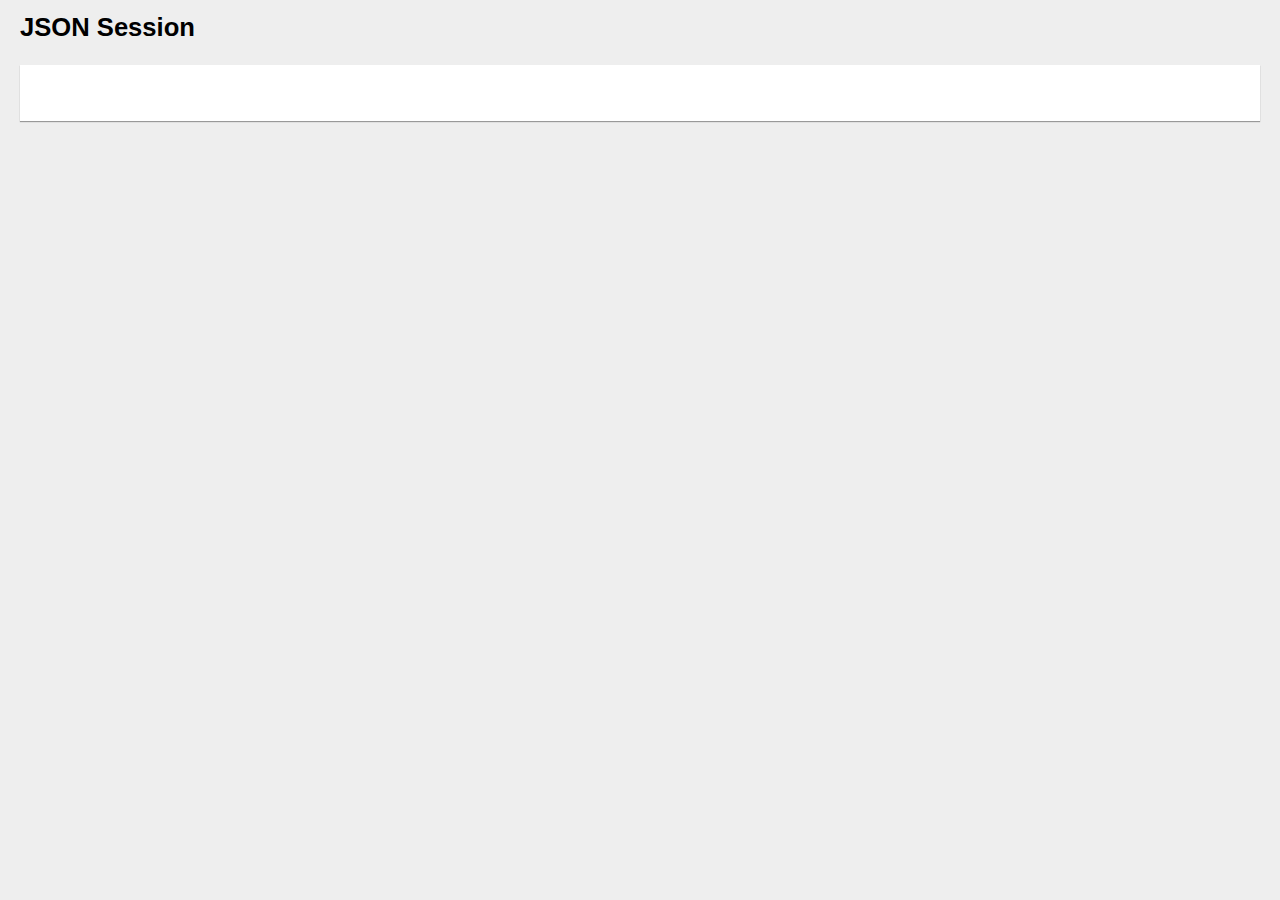
==== index.html @ 993d94dc "Update JSON-Doc.key, index.html" ====
<!DOCTYPE html>
<head>
<title>JSON Session</title>
<link rel="stylesheet" href="css/style.css">

</head>

<body>
	<div id="wrapper">
	 	<h1>JSON Session</h1>
		<div class="container">
			<h2 id="head"></h2>
			<div id="demo"></div>
		</div>
	</div>
</body>

<script>

//Sending Data

// var myObj = { "name":"testName", "age":28, "city":"testCity" };
// var myJSON = JSON.stringify(myObj);
// document.getElementById("head").innerHTML = "Sending Data";
// document.getElementById("demo").innerHTML = myJSON;
// console.log("myObj: "+typeof(myObj));
// console.log("myJSON: "+typeof(myJSON));


//Receiving Data

// var myJSON = '{ "name":"testName", "age":28, "city":"testCity" }';
// var myObj = JSON.parse(myJSON);
// document.getElementById("head").innerHTML = "Receiving Data";
// document.getElementById("demo").innerHTML = myObj.name+"<br>"+myObj.age+"<br>"+myObj.city;
// console.log("myJSON: "+typeof(myJSON));
// console.log("myObj: "+typeof(myObj));


//Storing data

// myObj = { "name":"testName", "age":28, "city":"testCity" };
// myJSON = JSON.stringify(myObj);
// localStorage.setItem("testJSON", myJSON);
// console.log("myObj: "+typeof(myObj));
// console.log("myJSON: "+typeof(myJSON));


//Retrieving data

// text = localStorage.getItem("testJSON");
// obj = JSON.parse(text);
// document.getElementById("head").innerHTML = "Retrieving data";
// document.getElementById("demo").innerHTML = obj.name+"<br>"+obj.age+"<br>"+obj.city; 
// console.log("text: "+typeof(text));
// console.log("obj: "+typeof(obj));


//Accessing Object Values

// myObj = { "name":"testName", "age":28, "car":null };
// x = myObj.name; 
// //(OR)
// x = myObj["name"];
// //Looping an Object
// myObj = { "name":"testName", "age":28, "car":null };
// document.getElementById("head").innerHTML = "Accessing Object Values";
// for (x in myObj) {
//     document.getElementById("demo").innerHTML += x+" — "+myObj[x]+"<br>";
// }


//Nested JSON Objects

// myObj = {
//     "name":"testName",
//     "age":30,
//     "vehicle": {
//         "vehicle1":"Car",
//         "vehicle2":"Bike"
//    }
//  }
// document.getElementById("head").innerHTML = "Nested JSON Objects";
// x = myObj.vehicle.vehicle2;
// //(OR)
// //x = myObj.vehicle["vehicle2"];
// document.getElementById("demo").innerHTML = x;


//Accessing Array Values

// myObj = { "name":"testName",
//     "age":30,
//     "vehicle": [ "Car", "Bike" ]
// }
//  x = myObj.vehicle[0];
// document.getElementById("head").innerHTML = "Accessing Array Values";
// document.getElementById("demo").innerHTML = x;


//Looping Through an Array

// myObj = { "name":"testName",
//     "age":30,
//     "vehicle": [ "Car", "Bike" ]
// }
// document.getElementById("head").innerHTML = "Looping Through an Array";
// for (i in myObj.vehicle) {
//     document.getElementById("demo").innerHTML  += myObj.vehicle[i]+"<br>";
// }
//(OR)
// document.getElementById("head").innerHTML = "Looping Through an Array";
// for (i = 0; i < myObj.vehicle.length; i++) {
//     document.getElementById("demo").innerHTML  += myObj.vehicle[i]+"<br>";
// }


</script>

</html>
---- css/style.css ----
body{
    font-family: arial; 
    font-size: 80%; 
    line-height: 1.2em; 
    width: 100%; 
    margin: 0; 
    background: #eee;
}
#wrapper {
    margin: 20px;
}

.container {
    margin: 30px 0;
    background: white;
    padding: 20px;
    clear: both;
    box-shadow: 0px 1px 1px #999;
}
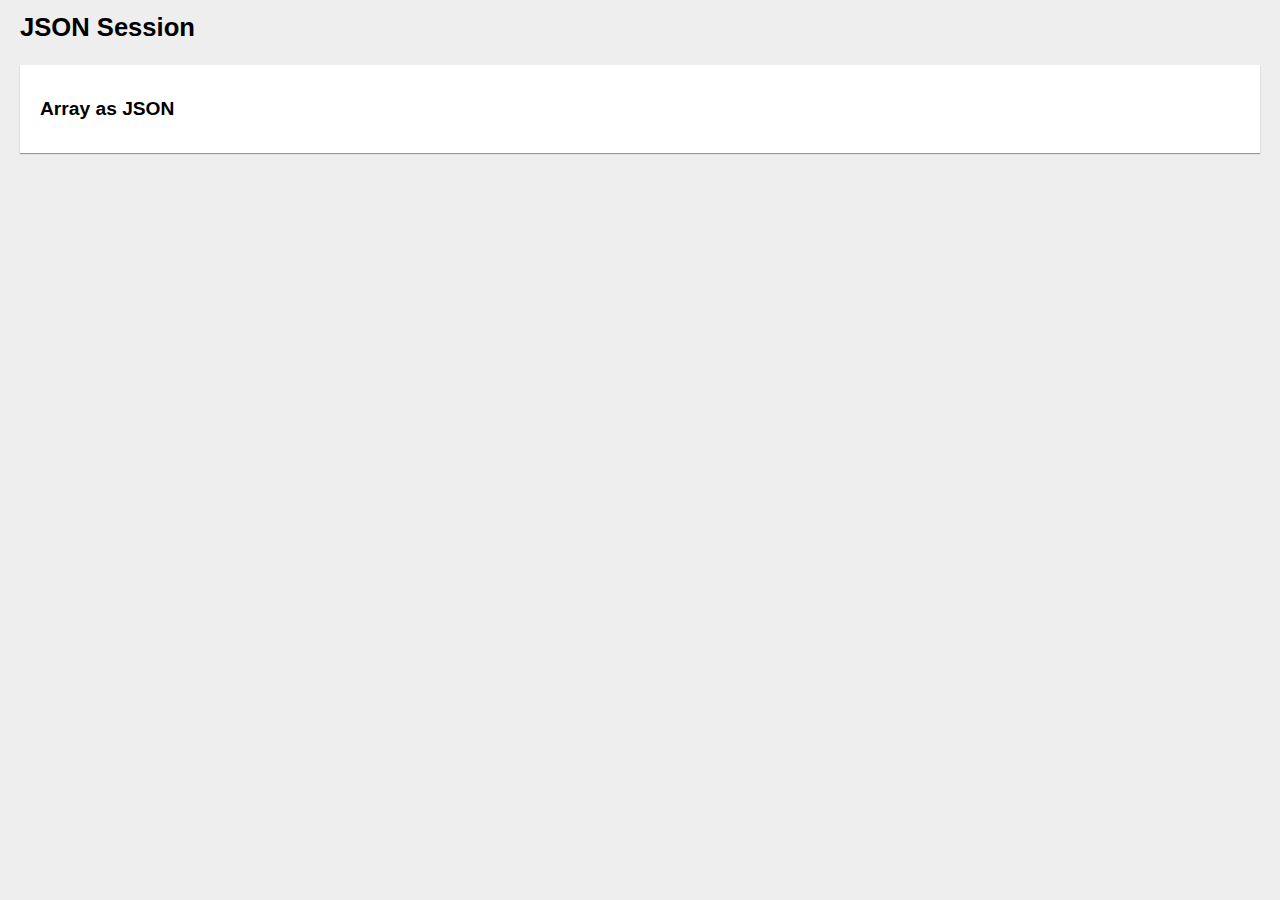
==== commit 6ae76bd7: "Update files" ====
--- a/index.html
+++ b/index.html
@@ -115,6 +115,99 @@
 // }
 
 
+//Nested Arrays in JSON Objects
+
+// myObj = {
+//     "name":"testName",
+//     "age":30,
+//     "cars": [
+//         { "name":"Ford", "models":[ "Fiesta", "Focus", "Mustang" ] },
+//         { "name":"BMW", "models":[ "320", "X3", "X5" ] },
+//         { "name":"Fiat", "models":[ "500", "Panda" ] }
+//     ]
+//  }
+//  document.getElementById("head").innerHTML = "Nested Arrays in JSON Objects";
+// for (i in myObj.cars) {
+//     document.getElementById("demo").innerHTML += "<h1>" + myObj.cars[i].name + "</h1>";
+//     for (j in myObj.cars[i].models) {
+//         document.getElementById("demo").innerHTML += "<li>"+myObj.cars[i].models[j]+"</li>";
+//     }
+// }
+
+
+//Modify Array Values
+
+// myObj = {
+//     "name":"testName",
+//     "age":30,
+//     "cars": [
+//         { "name":"Ford", "models":[ "Fiesta", "Focus", "Mustang" ] },
+//         { "name":"BMW", "models":[ "320", "X3", "X5" ] },
+//         { "name":"Fiat", "models":[ "500", "Panda" ] }
+//     ]
+//  }
+// myObj.cars[1]["name"] = "Mercedes";
+// myObj.cars[1]["models"] = ["Benz SLS AMG","Benz CLA-Class"];
+// console.log(myObj);
+// document.getElementById("head").innerHTML = "Nested Arrays in JSON Objects";
+// document.getElementById("demo").innerHTML = JSON.stringify(myObj);
+
+
+//Delete Array Items
+
+// myObj = {
+//     "name":"testName",
+//     "age":30,
+//     "cars": [
+//         { "name":"Ford", "models":[ "Fiesta", "Focus", "Mustang" ] },
+//         { "name":"BMW", "models":[ "320", "X3", "X5" ] },
+//         { "name":"Fiat", "models":[ "500", "Panda" ] }
+//     ]
+//  }
+// delete myObj.cars[1];
+// console.log(myObj);
+// document.getElementById("head").innerHTML = "Delete Array Items";
+// document.getElementById("demo").innerHTML = JSON.stringify(myObj);
+
+
+//Parsing JSON
+ 
+// var obj = JSON.parse('{ "name":"testName", "age":28, "city":"testCity"}');
+// document.getElementById("head").innerHTML = "Parsing JSON";
+// document.getElementById("demo").innerHTML = obj.name + ", " + obj.age;
+
+
+//JSON From the Server
+ 
+// var xmlhttp = new XMLHttpRequest();
+// document.getElementById("head").innerHTML = "JSON From the Server";
+// xmlhttp.onreadystatechange = function() {
+//     if (this.readyState == 4 && this.status == 200) {
+//         myObj = JSON.parse(this.responseText);
+//         document.getElementById("demo").innerHTML = myObj.name+"<br>"+myObj.age+"<br>";
+//         for (i in myObj.cars) {
+//     		document.getElementById("demo").innerHTML += myObj.cars[i].name;   	
+//         	document.getElementById("demo").innerHTML += "<li>"+myObj.cars[i].model+"</li>";
+// 		}
+//     }
+// };
+// xmlhttp.open("GET", "json/json_demo.txt", true);
+// xmlhttp.send();
+
+
+//Array as JSON
+
+var xmlhttp = new XMLHttpRequest();
+document.getElementById("head").innerHTML = "Array as JSON";
+xmlhttp.onreadystatechange = function() {
+    if (this.readyState == 4 && this.status == 200) {
+        myArr = JSON.parse(this.responseText);
+        document.getElementById("demo").innerHTML = myArr[0]+"<br>"+myArr[1];
+    }
+};
+xmlhttp.open("GET", "json/json_demo_array.txt", true);
+xmlhttp.send();
+
 </script>
 
 </html>--- a/css/style.css
+++ b/css/style.css
@@ -17,3 +17,8 @@
     clear: both;
     box-shadow: 0px 1px 1px #999;
 }
+
+li {
+    margin: 0;
+    padding: 5px 15px;
+}
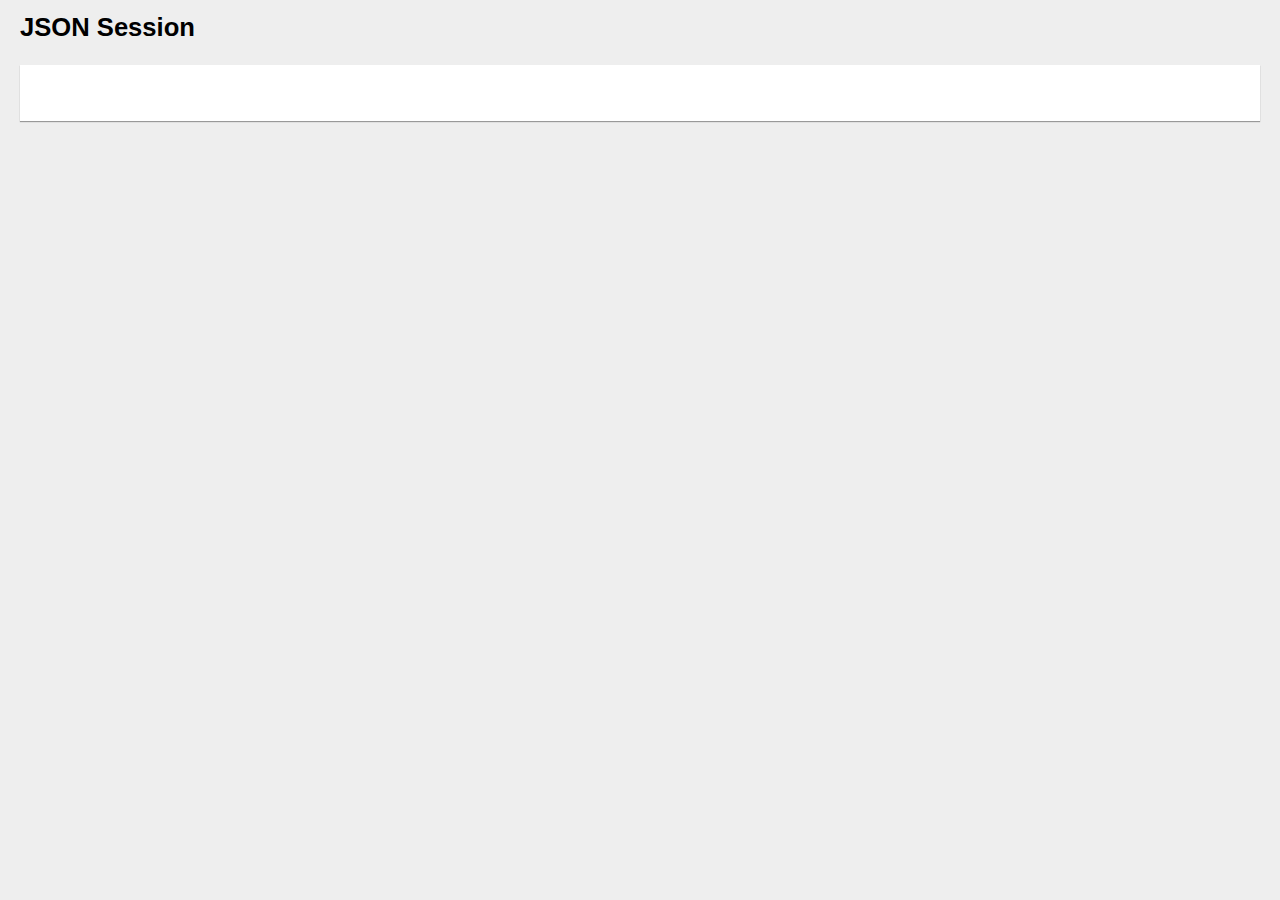
==== commit f94ea533: "Update files" ====
--- a/index.html
+++ b/index.html
@@ -172,9 +172,9 @@
 
 //Parsing JSON
  
-// var obj = JSON.parse('{ "name":"testName", "age":28, "city":"testCity"}');
+// var myObj = JSON.parse('{ "name":"testName", "age":28, "city":"testCity"}');
 // document.getElementById("head").innerHTML = "Parsing JSON";
-// document.getElementById("demo").innerHTML = obj.name + ", " + obj.age;
+// document.getElementById("demo").innerHTML = myObj.name + ", " + myObj.age;
 
 
 //JSON From the Server
@@ -197,16 +197,67 @@
 
 //Array as JSON
 
-var xmlhttp = new XMLHttpRequest();
-document.getElementById("head").innerHTML = "Array as JSON";
-xmlhttp.onreadystatechange = function() {
-    if (this.readyState == 4 && this.status == 200) {
-        myArr = JSON.parse(this.responseText);
-        document.getElementById("demo").innerHTML = myArr[0]+"<br>"+myArr[1];
-    }
-};
-xmlhttp.open("GET", "json/json_demo_array.txt", true);
-xmlhttp.send();
+// var xmlhttp = new XMLHttpRequest();
+// document.getElementById("head").innerHTML = "Array as JSON";
+// xmlhttp.onreadystatechange = function() {
+//     if (this.readyState == 4 && this.status == 200) {
+//         myArr = JSON.parse(this.responseText);
+//         document.getElementById("demo").innerHTML = myArr[0]+"<br>"+myArr[1];
+//     }
+// };
+// xmlhttp.open("GET", "json/json_demo_array.txt", true);
+// xmlhttp.send();
+
+
+//Stringify a JavaScript Object
+
+// var myObj = { "name":"testName", "age":30, "city":"testCity"};
+// var myJSON = JSON.stringify(myObj);
+// document.getElementById("head").innerHTML = "Stringify a JavaScript Object";
+// document.getElementById("demo").innerHTML = myJSON;
+// console.log("myObj: "+typeof(myObj));
+// console.log("myJSON: "+typeof(myJSON));
+
+
+//Stringify a JavaScript Array
+
+// var myArr = [ "Car", "Bike"];
+// var myJSON = JSON.stringify(myArr);
+// document.getElementById("head").innerHTML = "Stringify a JavaScript Array";
+// document.getElementById("demo").innerHTML = myJSON;
+// console.log("myArr: "+typeof(myArr));
+// console.log("myJSON: "+typeof(myJSON));
+
+
+//Stringify Dates
+
+// var myObj = { "name":"testName", "today":new Date(), "city":"testCity"};
+// var myJSON = JSON.stringify(myObj);
+// document.getElementById("head").innerHTML = "Stringify Dates";
+// document.getElementById("demo").innerHTML = myJSON;
+// console.log("myObj: "+typeof(myObj));
+// console.log("myJSON: "+typeof(myJSON));
+
+
+//Stringify Functions
+
+// var myObj = { "name":"testName", "age":function () {return 30;}, "city":"testCity"};
+// var myJSON = JSON.stringify(myObj);
+// document.getElementById("head").innerHTML = "Stringify Functions";
+// document.getElementById("demo").innerHTML = myJSON;
+// console.log("myObj: "+typeof(myObj));
+// console.log("myJSON: "+typeof(myJSON));
+
+// var myObj = { "name":"testName", "age":function () {return 30;}, "city":"testCity"};
+// myObj.age = myObj.age.toString();
+// var myJSON = JSON.stringify(myObj);
+// document.getElementById("head").innerHTML = "Stringify Functions";
+// document.getElementById("demo").innerHTML = myJSON;
+// console.log("myObj: "+typeof(myObj));
+// console.log("myJSON: "+typeof(myJSON));
+
+
+
 
 </script>
 
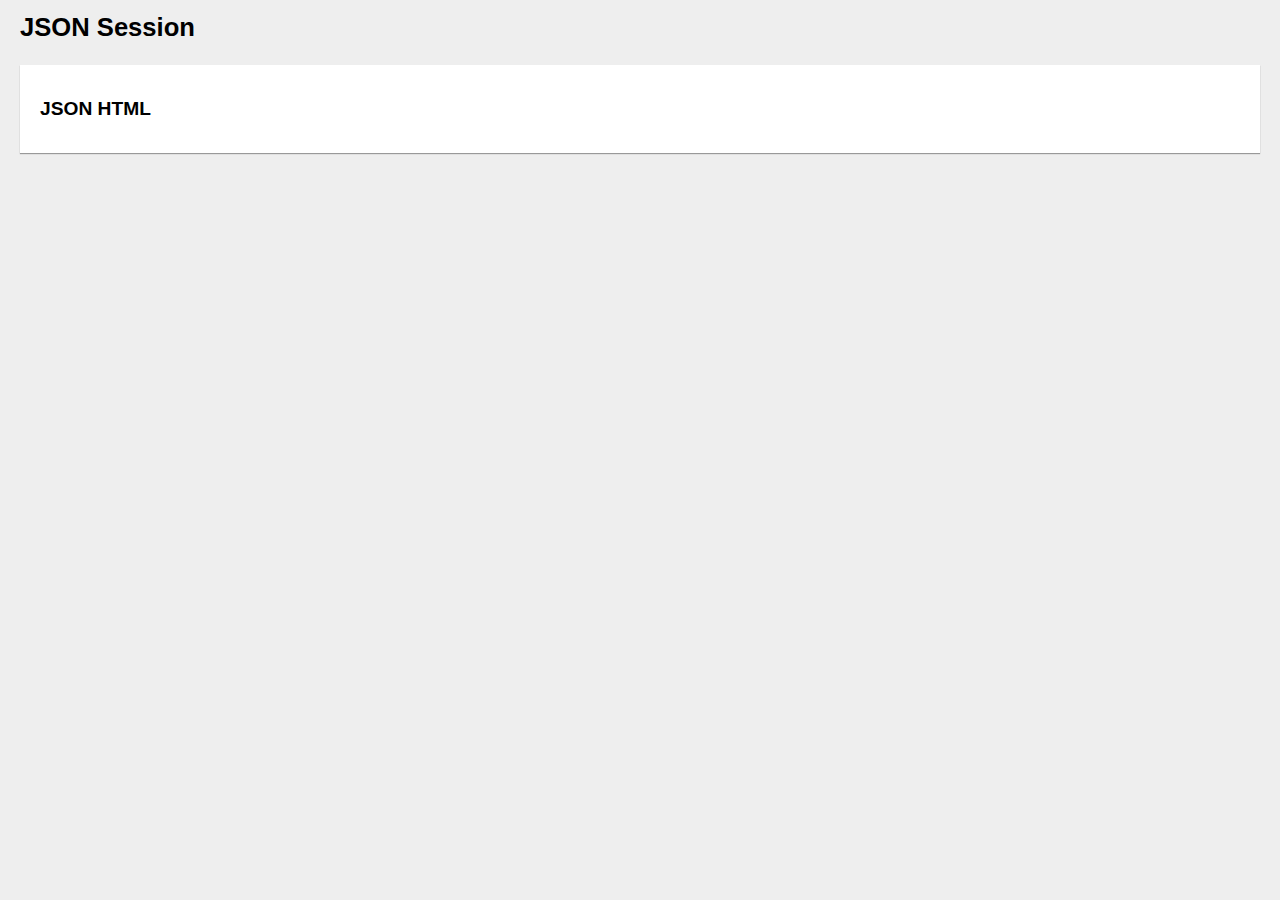
==== commit ad403c22: "Add and Update files" ====
--- a/index.html
+++ b/index.html
@@ -257,6 +257,27 @@
 // console.log("myJSON: "+typeof(myJSON));
 
 
+// JSON HTML
+
+var txt, x;
+xmlhttp = new XMLHttpRequest();
+document.getElementById("head").innerHTML = "JSON HTML ";
+xmlhttp.onreadystatechange = function() {
+    if (this.readyState == 4 && this.status == 200) {
+        myObj = JSON.parse(this.responseText);
+        txt = "<table>";
+        txt += "<tr><th>Color Name</th><th>Hex Color Code</th>th>RGB Color Code</th></tr>";
+        for (x in myObj) {
+            myObj[x].forEach(function(elem, index) {
+            	txt += "<tr><td style='color:"+elem.hexValue+"'>" + elem.colorName + "</td><td>" + elem.rgbValue + "</td><td>" + elem.hexValue + "</td></tr>";
+    		});
+        }
+        txt += "</table>"        
+        document.getElementById("demo").innerHTML = txt;
+    }
+};
+xmlhttp.open("GET", "json/json-html.txt", true);
+xmlhttp.send();
 
 
 </script>
--- a/css/style.css
+++ b/css/style.css
@@ -22,3 +22,31 @@
     margin: 0;
     padding: 5px 15px;
 }
+
+table {
+    border-collapse: collapse;
+    border-spacing: 0;
+    width: 100%;
+    display: table;
+}
+
+table tr:nth-child(odd) {
+    background-color: #fff;
+}
+
+table tr:nth-child(even) {
+    background-color: #f1f1f1;
+}
+
+table td {
+    width: 200px;
+    padding: 8px 8px;
+    display: table-cell;
+    text-align: left;
+    vertical-align: top;
+}
+
+table td::first-letter {
+    font-size: 200%;
+    color: #8A2BE2;
+}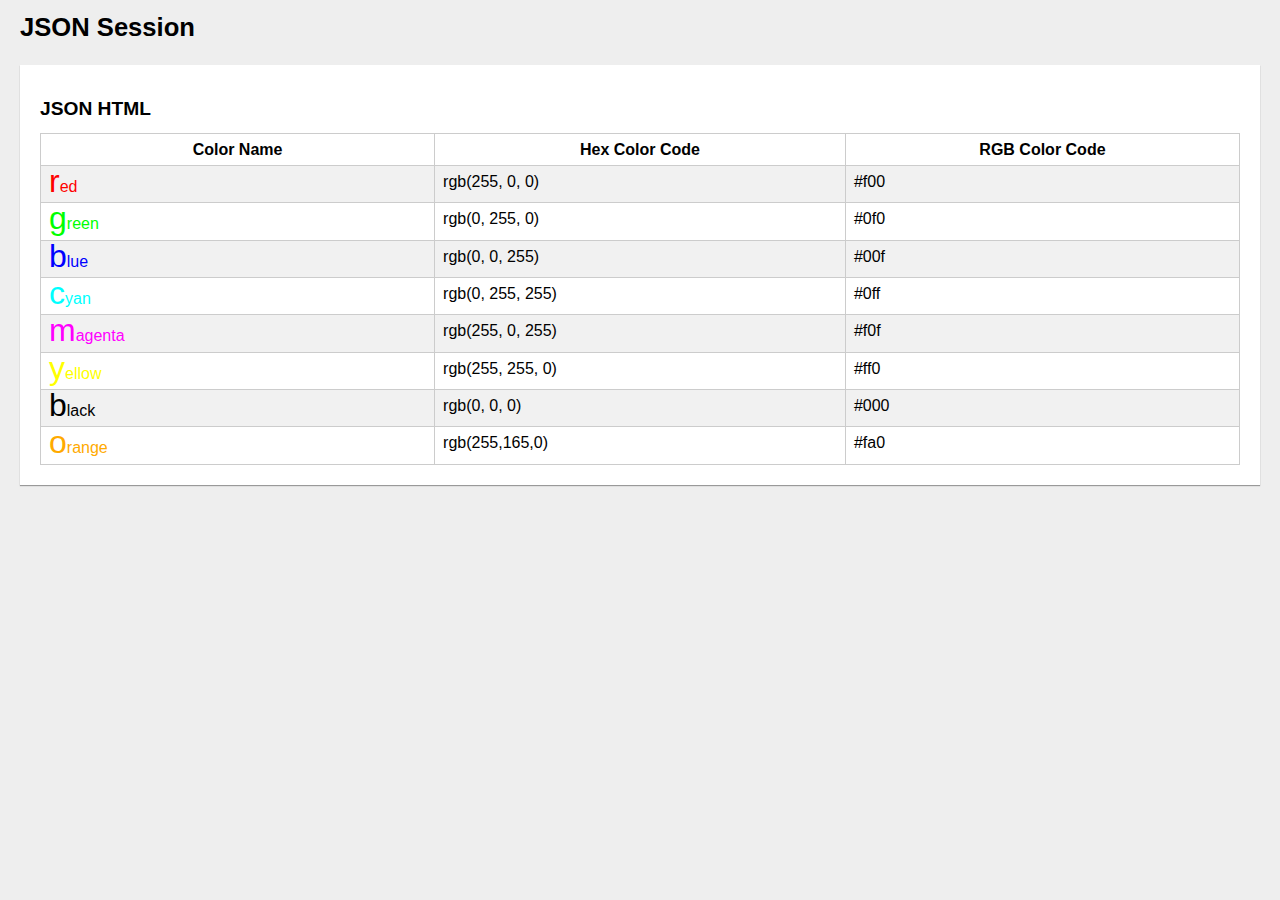
==== commit 758dc6de: "Add and Update files" ====
--- a/index.html
+++ b/index.html
@@ -257,7 +257,7 @@
 // console.log("myJSON: "+typeof(myJSON));
 
 
-// JSON HTML
+//JSON HTML
 
 var txt, x;
 xmlhttp = new XMLHttpRequest();
@@ -266,10 +266,10 @@
     if (this.readyState == 4 && this.status == 200) {
         myObj = JSON.parse(this.responseText);
         txt = "<table>";
-        txt += "<tr><th>Color Name</th><th>Hex Color Code</th>th>RGB Color Code</th></tr>";
+        txt += "<tr><th>Color Name</th><th>Hex Color Code</th><th>RGB Color Code</th></tr>";
         for (x in myObj) {
             myObj[x].forEach(function(elem, index) {
-            	txt += "<tr><td style='color:"+elem.hexValue+"'>" + elem.colorName + "</td><td>" + elem.rgbValue + "</td><td>" + elem.hexValue + "</td></tr>";
+            	txt += "<tr><td style='color:"+elem.hexValue+"' class='colorName'>" + elem.colorName + "</td><td>" + elem.rgbValue + "</td><td>" + elem.hexValue + "</td></tr>";
     		});
         }
         txt += "</table>"        
--- a/css/style.css
+++ b/css/style.css
@@ -24,6 +24,7 @@
 }
 
 table {
+    border: 1px solid #ccc;
     border-collapse: collapse;
     border-spacing: 0;
     width: 100%;
@@ -38,15 +39,28 @@
     background-color: #f1f1f1;
 }
 
+table th {
+    border: solid 1px #ccc;
+    font-size: 16px;
+    width: 100px;
+    padding: 8px 8px;
+    display: table-cell;
+}
+
 table td {
-    width: 200px;
+    border: solid 1px #ccc;
+    font-size: 16px;
     padding: 8px 8px;
     display: table-cell;
     text-align: left;
     vertical-align: top;
 }
 
-table td::first-letter {
+table td.colorName::first-letter {
     font-size: 200%;
-    color: #8A2BE2;
-}+}
+
+table#user-table td {
+    font-size: 13px;
+}
+ 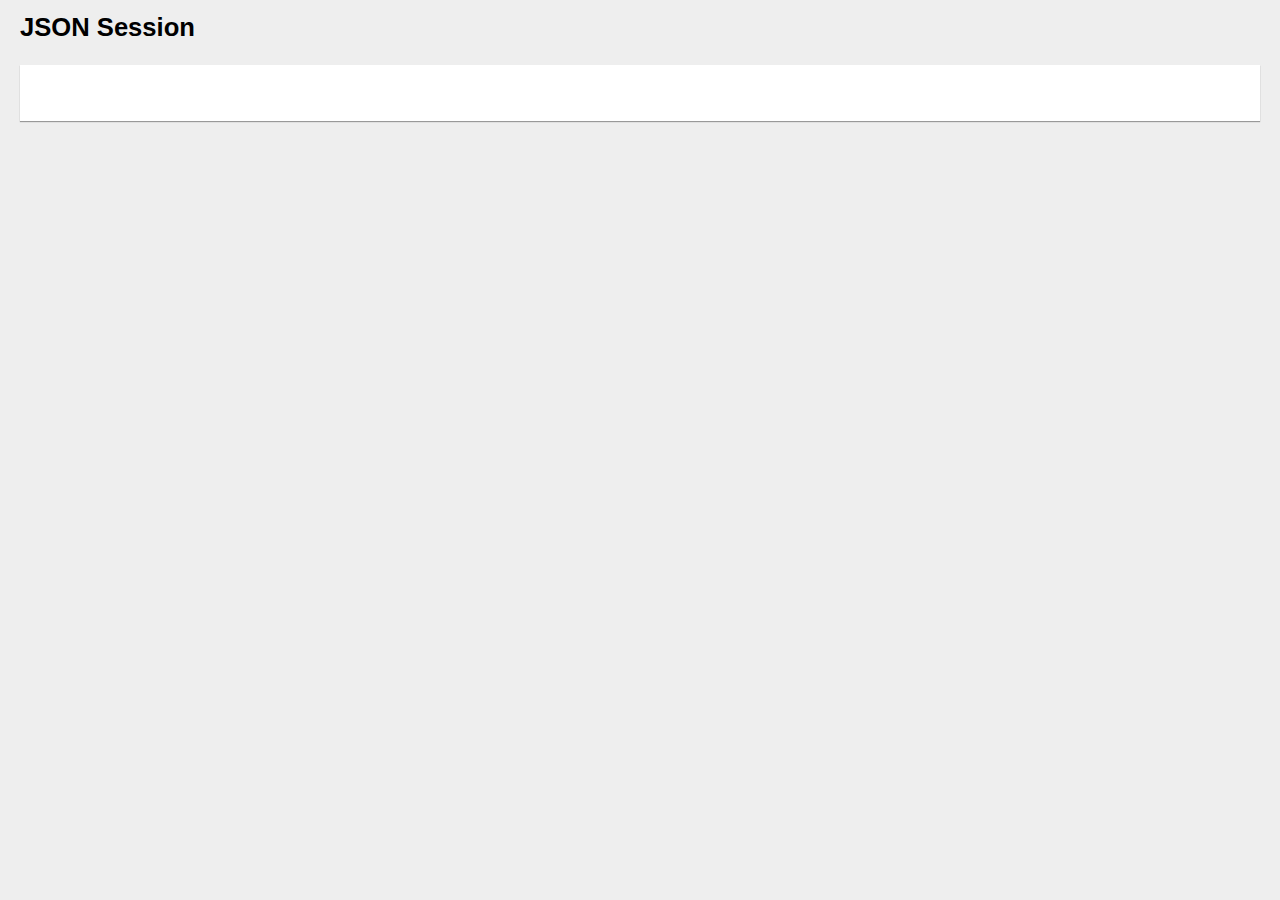
==== commit cf0c9677: "Update files, Add aos-session.zip" ====
--- a/index.html
+++ b/index.html
@@ -191,7 +191,7 @@
 // 		}
 //     }
 // };
-// xmlhttp.open("GET", "json/json_demo.txt", true);
+// xmlhttp.open("GET", "json/json_demo.json", true);
 // xmlhttp.send();
 
 
@@ -205,7 +205,7 @@
 //         document.getElementById("demo").innerHTML = myArr[0]+"<br>"+myArr[1];
 //     }
 // };
-// xmlhttp.open("GET", "json/json_demo_array.txt", true);
+// xmlhttp.open("GET", "json/json_demo_array.json", true);
 // xmlhttp.send();
 
 
@@ -259,25 +259,25 @@
 
 //JSON HTML
 
-var txt, x;
-xmlhttp = new XMLHttpRequest();
-document.getElementById("head").innerHTML = "JSON HTML ";
-xmlhttp.onreadystatechange = function() {
-    if (this.readyState == 4 && this.status == 200) {
-        myObj = JSON.parse(this.responseText);
-        txt = "<table>";
-        txt += "<tr><th>Color Name</th><th>Hex Color Code</th><th>RGB Color Code</th></tr>";
-        for (x in myObj) {
-            myObj[x].forEach(function(elem, index) {
-            	txt += "<tr><td style='color:"+elem.hexValue+"' class='colorName'>" + elem.colorName + "</td><td>" + elem.rgbValue + "</td><td>" + elem.hexValue + "</td></tr>";
-    		});
-        }
-        txt += "</table>"        
-        document.getElementById("demo").innerHTML = txt;
-    }
-};
-xmlhttp.open("GET", "json/json-html.txt", true);
-xmlhttp.send();
+// var txt, x;
+// xmlhttp = new XMLHttpRequest();
+// document.getElementById("head").innerHTML = "JSON HTML ";
+// xmlhttp.onreadystatechange = function() {
+//     if (this.readyState == 4 && this.status == 200) {
+//         myObj = JSON.parse(this.responseText);
+//         txt = "<table>";
+//         txt += "<tr><th>Color Name</th><th>Hex Color Code</th><th>RGB Color Code</th></tr>";
+//         for (x in myObj) {
+//             myObj[x].forEach(function(elem, index) {
+//             	txt += "<tr><td style='color:"+elem.hexValue+"' class='colorName'>" + elem.colorName + "</td><td>" + elem.rgbValue + "</td><td>" + elem.hexValue + "</td></tr>";
+//     		});
+//         }
+//         txt += "</table>"        
+//         document.getElementById("demo").innerHTML = txt;
+//     }
+// };
+// xmlhttp.open("GET", "json/json-html.json", true);
+// xmlhttp.send();
 
 
 </script>
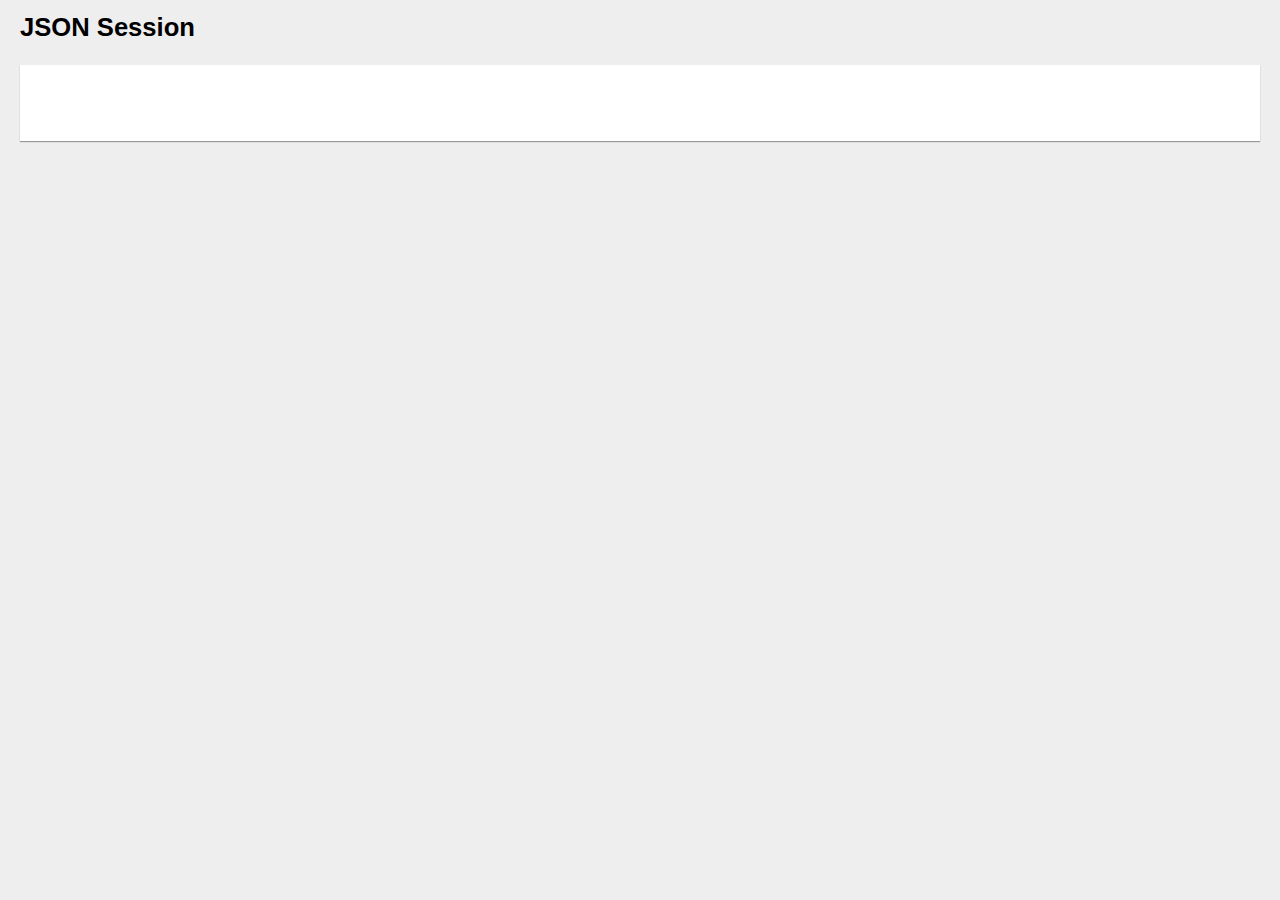
==== commit b9e50ab3: "Update files" ====
--- a/index.html
+++ b/index.html
@@ -66,7 +66,7 @@
 // myObj = { "name":"testName", "age":28, "car":null };
 // document.getElementById("head").innerHTML = "Accessing Object Values";
 // for (x in myObj) {
-//     document.getElementById("demo").innerHTML += x+" — "+myObj[x]+"<br>";
+//     document.getElementById("demo").innerHTML += x+" — "+myObj[x]+"<br /><br/ >";
 // }
 
 
@@ -82,7 +82,9 @@
 //  }
 // document.getElementById("head").innerHTML = "Nested JSON Objects";
 // x = myObj.vehicle.vehicle2;
+
 // //(OR)
+
 // //x = myObj.vehicle["vehicle2"];
 // document.getElementById("demo").innerHTML = x;
 
@@ -108,7 +110,9 @@
 // for (i in myObj.vehicle) {
 //     document.getElementById("demo").innerHTML  += myObj.vehicle[i]+"<br>";
 // }
-//(OR)
+
+// //(OR)
+
 // document.getElementById("head").innerHTML = "Looping Through an Array";
 // for (i = 0; i < myObj.vehicle.length; i++) {
 //     document.getElementById("demo").innerHTML  += myObj.vehicle[i]+"<br>";
@@ -128,7 +132,7 @@
 //  }
 //  document.getElementById("head").innerHTML = "Nested Arrays in JSON Objects";
 // for (i in myObj.cars) {
-//     document.getElementById("demo").innerHTML += "<h1>" + myObj.cars[i].name + "</h1>";
+//     document.getElementById("demo").innerHTML += "<h4>" + myObj.cars[i].name + "</h4>";
 //     for (j in myObj.cars[i].models) {
 //         document.getElementById("demo").innerHTML += "<li>"+myObj.cars[i].models[j]+"</li>";
 //     }
@@ -184,9 +188,9 @@
 // xmlhttp.onreadystatechange = function() {
 //     if (this.readyState == 4 && this.status == 200) {
 //         myObj = JSON.parse(this.responseText);
-//         document.getElementById("demo").innerHTML = myObj.name+"<br>"+myObj.age+"<br>";
+//         document.getElementById("demo").innerHTML = "<span>Name: </span>"+myObj.name+"<br/ ><br /><span>Age: </span>"+myObj.age+"<br /><br /><span>Cars: </span>";
 //         for (i in myObj.cars) {
-//     		document.getElementById("demo").innerHTML += myObj.cars[i].name;   	
+//     		document.getElementById("demo").innerHTML += "<h4>"+myObj.cars[i].name+"</h4>";   	
 //         	document.getElementById("demo").innerHTML += "<li>"+myObj.cars[i].model+"</li>";
 // 		}
 //     }
@@ -202,7 +206,7 @@
 // xmlhttp.onreadystatechange = function() {
 //     if (this.readyState == 4 && this.status == 200) {
 //         myArr = JSON.parse(this.responseText);
-//         document.getElementById("demo").innerHTML = myArr[0]+"<br>"+myArr[1];
+//         document.getElementById("demo").innerHTML = myArr[0]+"<br /><br />"+myArr[1];
 //     }
 // };
 // xmlhttp.open("GET", "json/json_demo_array.json", true);
--- a/css/style.css
+++ b/css/style.css
@@ -18,9 +18,21 @@
     box-shadow: 0px 1px 1px #999;
 }
 
+#demo {
+    font-size: 16px;
+    margin: 0;
+    padding: 10px 0;
+}
+
 li {
     margin: 0;
     padding: 5px 15px;
+}
+
+#demo span {
+    font-size: 16px;
+    font-weight: bold;
+    color: #0088CC;
 }
 
 table {
